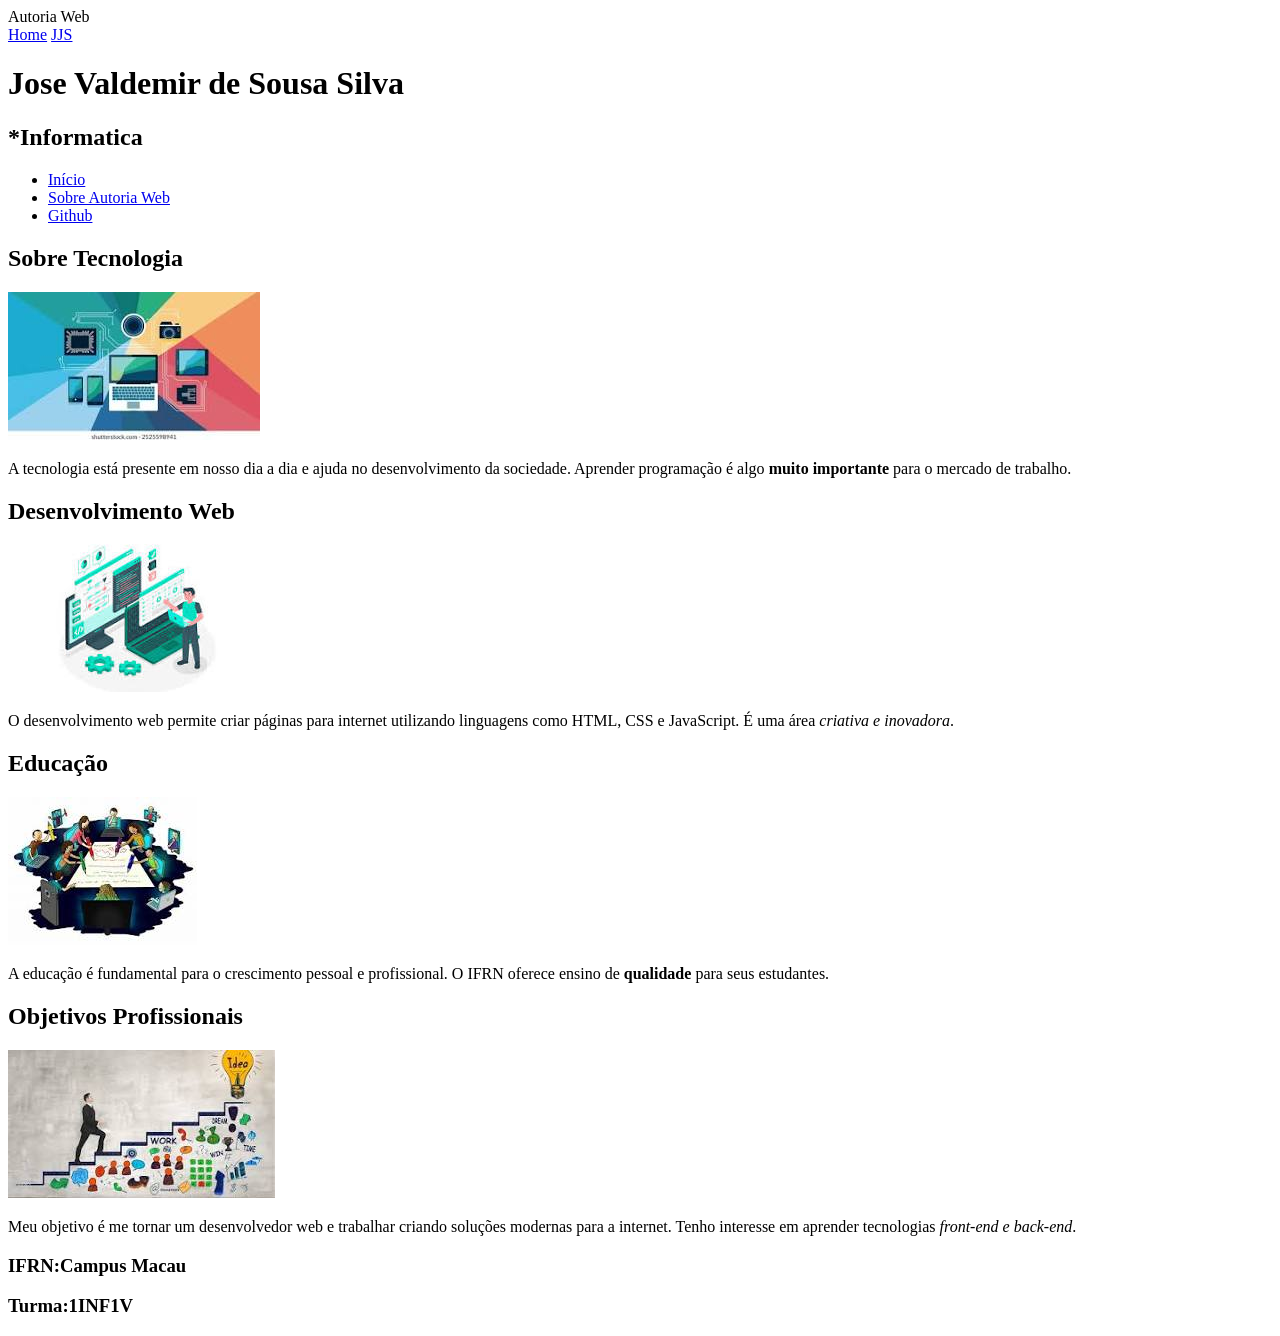
==== desafio1.html @ 9061194b "Desafio 1 OK" ====
<!doctype html>
<html lang="pt-br">
  <head>
    <meta charset="UTF-8" />
    <meta name="viewport" content="width=device-width, initial-scale=1.0" />
    <title>Desafio de Autoria Web</title>
    <link rel="stylesheet" href="css/style.css" />
    <link rel="stylesheet" href="css/animations.css" />
  </head>
  <body>
    <header>
      <div class="logo">Autoria Web</div>
      <nav>
        <a href="index.html">Home</a>
        <a href="JUJUTSU-KAISEN.html">JJS</a>
      </nav>
      <h1>Jose Valdemir de Sousa Silva</h1>
      <h2>*Informatica</h2>
      <nav>
        <ul>
          <li><a href="index.html">Início</a></li>
          <li><a href="sobre.html">Sobre Autoria Web</a></li>
          <li>
            <a href="https://github.com/seuusuario" target="_blank"> Github </a>
          </li>
        </ul>
      </nav>
    </header>
  </body>
</html>
<!-- Conteúdo principal -->
<main>
  <!-- Seção 1 -->
  <section>
    <h2>Sobre Tecnologia</h2>

    <div>
      <img
        src="[data-uri]"
        alt=""
      />
    </div>

    <p>
      A tecnologia está presente em nosso dia a dia e ajuda no desenvolvimento
      da sociedade. Aprender programação é algo
      <strong>muito importante</strong> para o mercado de trabalho.
    </p>
  </section>

  <!-- Seção 2 -->
  <section>
    <h2>Desenvolvimento Web</h2>

    <div>
      <img
        src="[data-uri]"
        alt=""
      />
    </div>

    <p>
      O desenvolvimento web permite criar páginas para internet utilizando
      linguagens como HTML, CSS e JavaScript. É uma área
      <em>criativa e inovadora</em>.
    </p>
  </section>

  <!-- Seção 3 -->
  <section>
    <h2>Educação</h2>

    <div>
      <img
        src="[data-uri]"
        alt=""
      />
    </div>

    <p>
      A educação é fundamental para o crescimento pessoal e profissional. O IFRN
      oferece ensino de
      <strong>qualidade</strong> para seus estudantes.
    </p>
  </section>

  <!-- Seção 4 -->
  <section>
    <h2>Objetivos Profissionais</h2>

    <div>
      <img
        src="[data-uri]"
        alt=""
      />
    </div>

    <p>
      Meu objetivo é me tornar um desenvolvedor web e trabalhar criando soluções
      modernas para a internet. Tenho interesse em aprender tecnologias
      <em>front-end e back-end</em>.
    </p>
  </section>
</main>
<h3>IFRN:Campus Macau</h3>
<h3>Turma:1INF1V</h3>
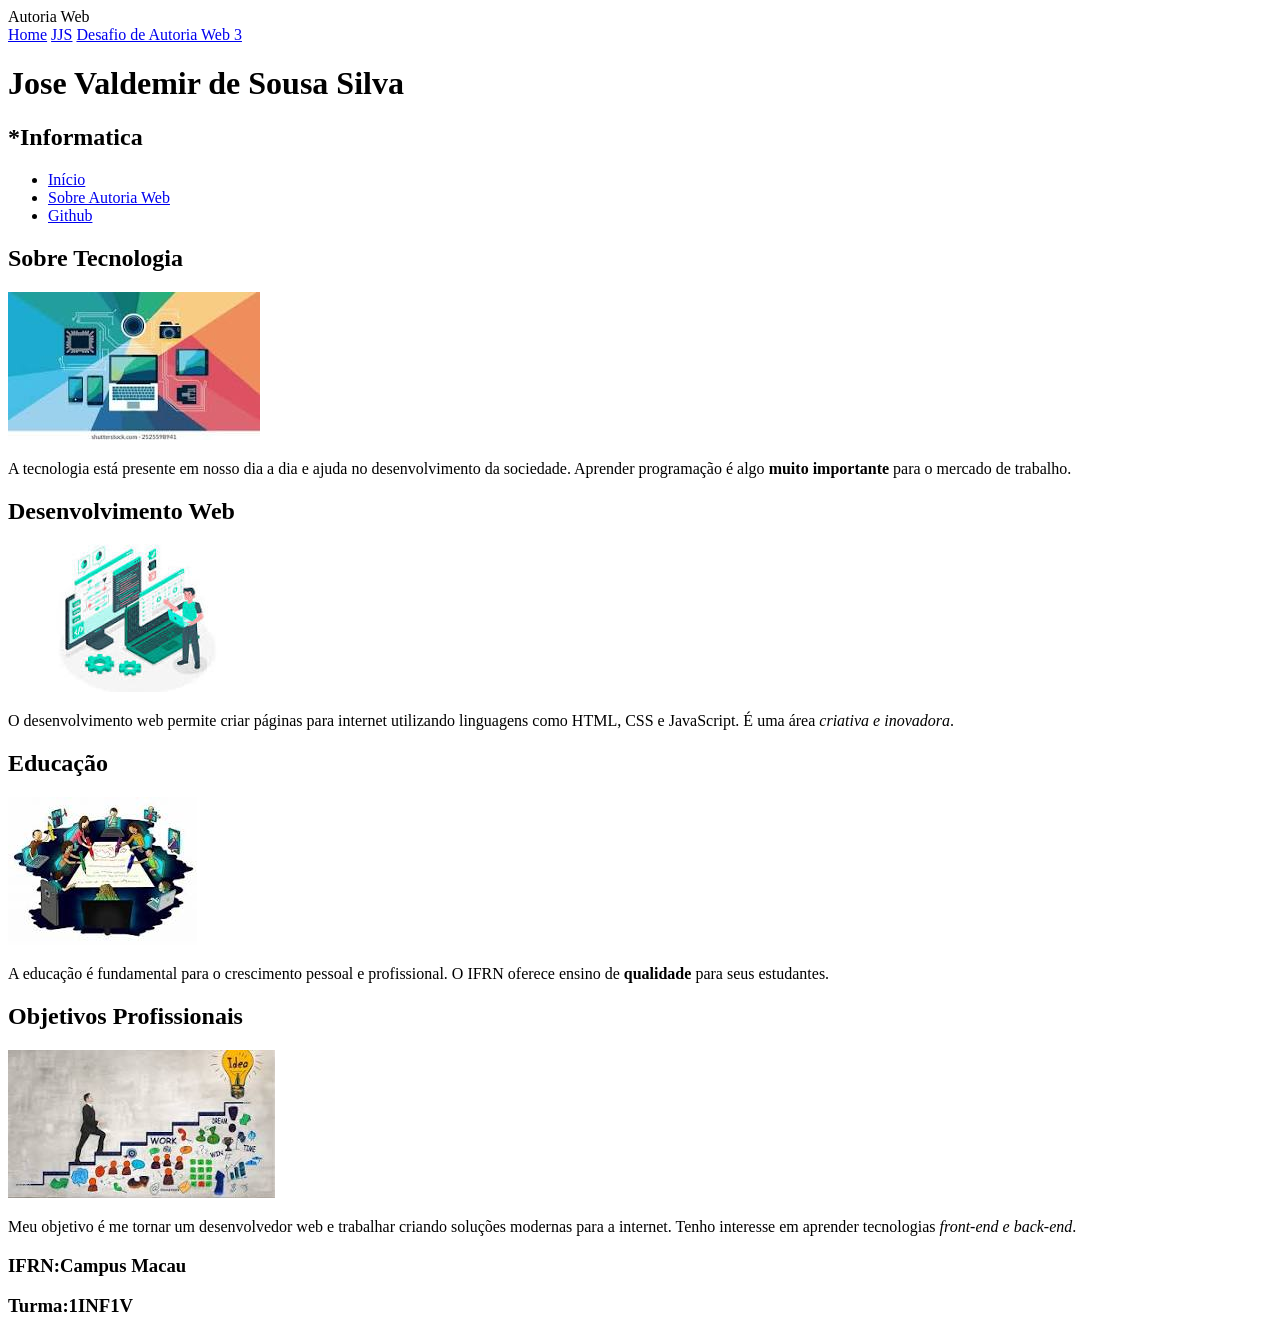
==== commit d7a1553e: "Desafio 3 OK 13/07/2026" ====
--- a/desafio1.html
+++ b/desafio1.html
@@ -13,6 +13,7 @@
       <nav>
         <a href="index.html">Home</a>
         <a href="JUJUTSU-KAISEN.html">JJS</a>
+        <a href="desafio3.html">Desafio de Autoria Web 3</a>
       </nav>
       <h1>Jose Valdemir de Sousa Silva</h1>
       <h2>*Informatica</h2>
